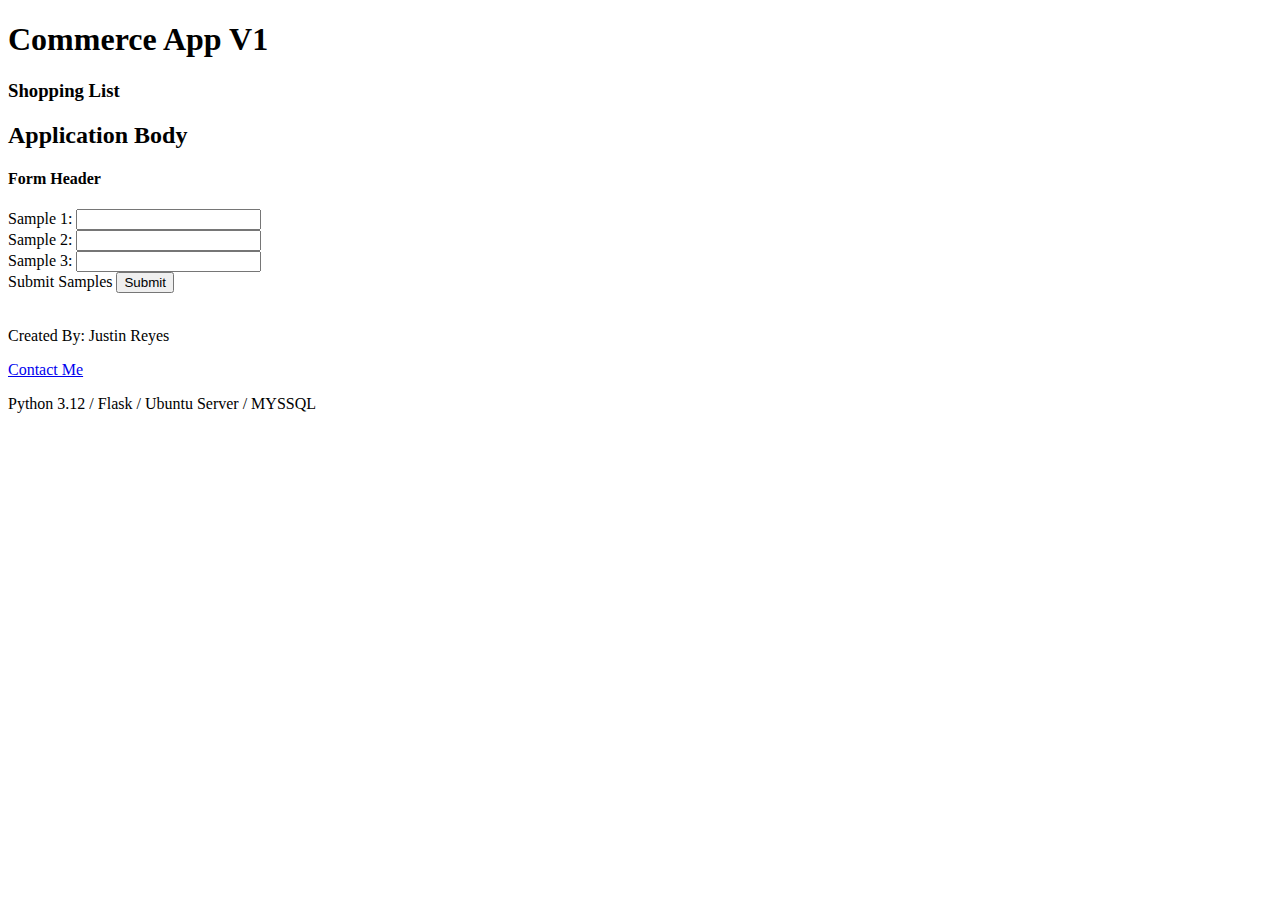
==== commerce_app/templates/shopping_list.html @ 482b735c "Updated the User Base and User models Updated identifiers on HTML pages Added "/auth" route Added se" ====
<!DOCTYPE html>
<html>
    <head>
        <meta charset="utf-8">
        <title>Commerce App</title>
        <meta name="description" content="">
        <meta name="viewport" content="width=device-width, initial-scale=1">
        <link rel="stylesheet" href="static/aigen_styles_v2.css">
    </head>
    <header id="app_header">
        <h1 id="header_h1">Commerce App V1</h1>
        <h3 id="header_h3">Shopping List</h3>
    </header>
    <body id="app_body">
        <h2 id="body_h2">Application Body</h2>
        <div id="app_form">
            <form>
                <h4 id="form_h4">Form Header</h4>
                <div id="field_container">
                    <label for="sample_1">Sample 1: </label>
                    <input type="text" id="text_field" name="sample_1">
                    <br>
                    <label for="sample_2">Sample 2: </label>
                    <input type="text" id="text_field" name="sample_2">
                    <br>
                    <label for="sample_3">Sample 3: </label>
                    <input type="text" id="text_field" name="sample_3">
                    <br>
                    <label for="submit_samples">Submit Samples</label>
                    <input type="submit" id="submit_samples">
                </div>
            </form>
        </div>
    </body>
    <div><br></div>
    <footer id="app_footer">
        <div id="about">
            <p>Created By: Justin Reyes</p>
            <p><a href="mailto:justin.reyes@email.com">Contact Me</a><p>
            <p>Python 3.12 / Flask / Ubuntu Server / MYSSQL
        </div>
    </footer>
</html>
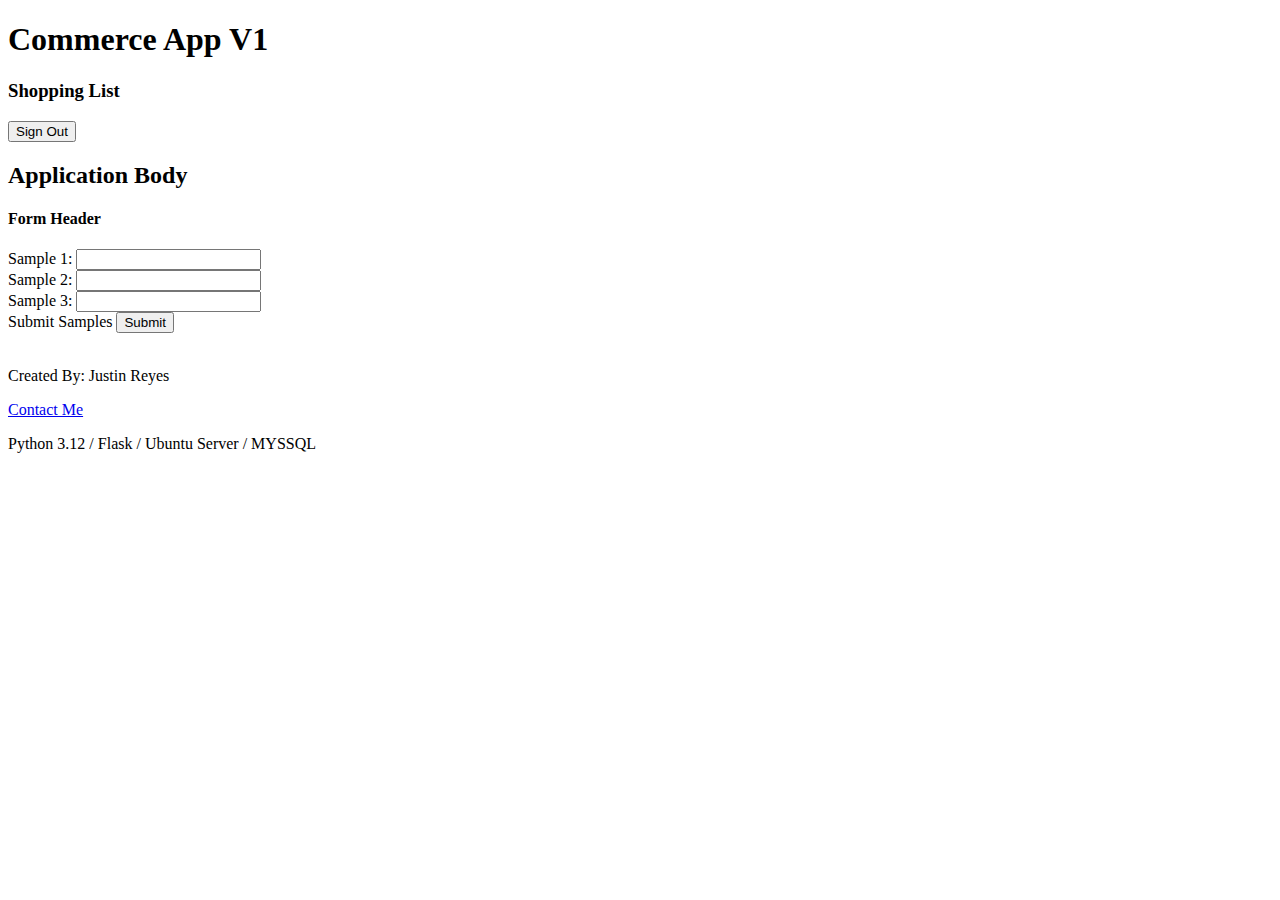
==== commit 7457d2ec: "Session is deleted on sign-out User must sign-in to access Shopping List User Sign-In is successfull" ====
--- a/commerce_app/templates/shopping_list.html
+++ b/commerce_app/templates/shopping_list.html
@@ -6,15 +6,17 @@
         <meta name="description" content="">
         <meta name="viewport" content="width=device-width, initial-scale=1">
         <link rel="stylesheet" href="static/aigen_styles_v2.css">
+        <script src="static/jsApp.js"></script>
     </head>
     <header id="app_header">
         <h1 id="header_h1">Commerce App V1</h1>
         <h3 id="header_h3">Shopping List</h3>
+        <button id="signout_button" onclick="signoutAndRedirect()">Sign Out</button>
     </header>
     <body id="app_body">
         <h2 id="body_h2">Application Body</h2>
         <div id="app_form">
-            <form>
+            <form action="/shopping_list">
                 <h4 id="form_h4">Form Header</h4>
                 <div id="field_container">
                     <label for="sample_1">Sample 1: </label>
